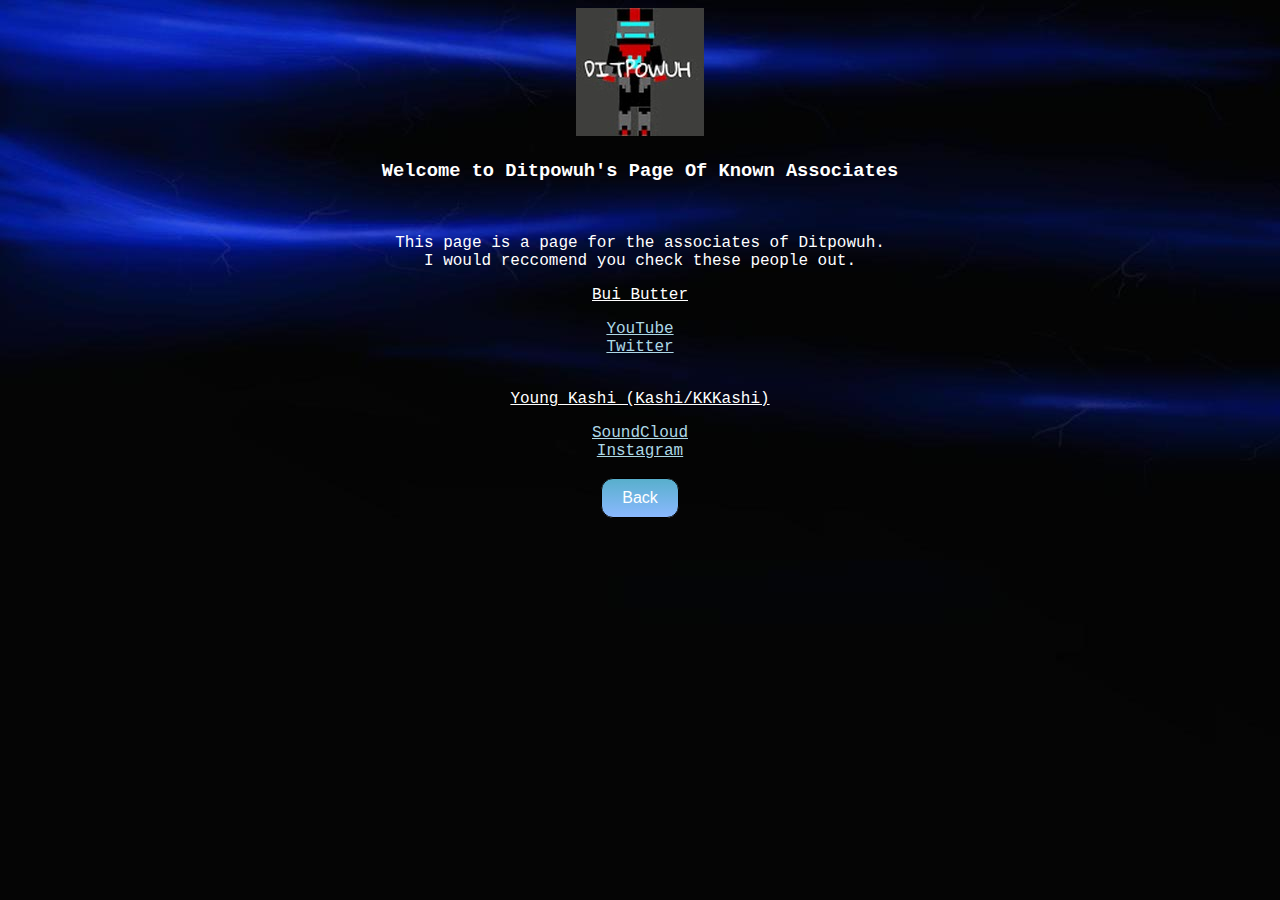
==== associates.html @ 07a29b7d "Update" ====
<!--Copyright © Ditpowuh 2019 Copyright Holder All Rights Reserved | All comments are from me-->
<!DOCTYPE html>
<html>
  <head>
    <!--Configurations-->
    <title>Ditpowuh's Page Of Known Associates</title>
    <meta name="viewport" content="width=device-width, initial-scale=1.0">
    <link rel="stylesheet" type="text/css" href="CSS/configuration1.css">
    <link rel="shortcut icon" href="Images/ditpowuh.png" type="image/x-icon"/>
  </head>
  <body>

    <!--Normal HTML-->

    <div class="wrapper">
      <a href="home.html"><img id="logo" src="Images/ditpowuh.png"></a>
      <h3><b>Welcome to Ditpowuh's Page Of Known Associates</b></h3>
    </div>

    <br>

    <div class="wrapper">
      <p>This page is a page for the associates of Ditpowuh.<br>I would reccomend you check these people out.</p>
    </div>

    <div class="wrapper">
      <p><u>Bui Butter</u></p>
      <a class="link" href="https://www.youtube.com/channel/UCqEnmYJNQ8R8c2MfoYNnK7A">YouTube</a>
      <br>
      <a class="link" href="https://twitter.com/buibutter">Twitter</a>
    </div>

    <br>

    <div class="wrapper">
      <p><u>Young Kashi (Kashi/KKKashi)</u></p>
      <a class="link" href="https://soundcloud.com/youngkashi">SoundCloud</a>
      <br>
      <a class="link" href="https://instagram.com/youngkkkashi/">Instagram</a>
    </div>

    <br>

    <div class="wrapper">
      <button class="button" onclick="window.location.href = 'home.html';">Back</button>
    </div>

  </body>
</html>
---- CSS/configuration1.css ----
/*
Copyright © Ditpowuh 2019 Copyright Holder All Rights Reserved | All comments are from me
*/

@import "main1.css";
@import "decorations1.css";
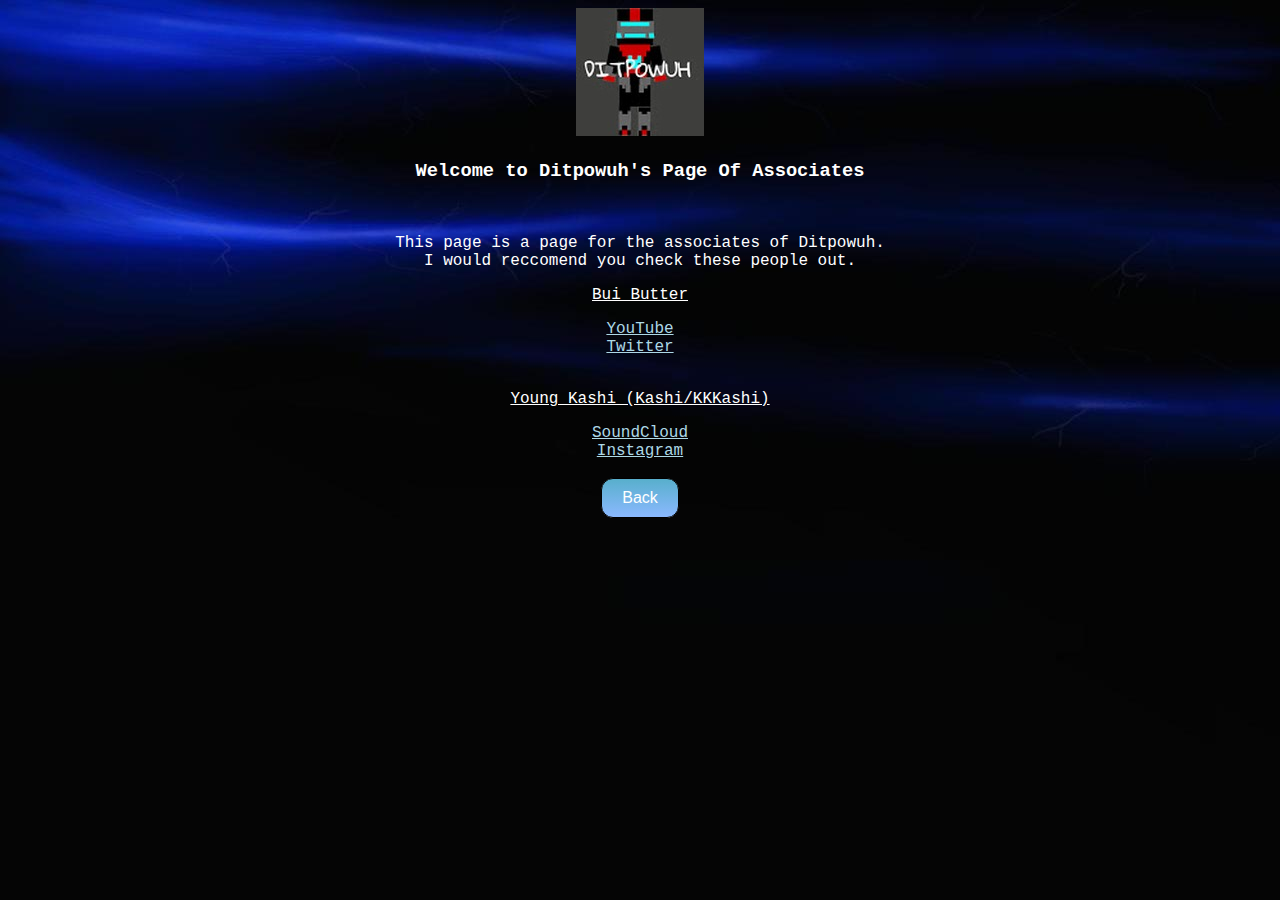
==== commit 56fa2ce1: "Update associates.html" ====
--- a/associates.html
+++ b/associates.html
@@ -14,7 +14,7 @@
 
     <div class="wrapper">
       <a href="home.html"><img id="logo" src="Images/ditpowuh.png"></a>
-      <h3><b>Welcome to Ditpowuh's Page Of Known Associates</b></h3>
+      <h3><b>Welcome to Ditpowuh's Page Of Associates</b></h3>
     </div>
 
     <br>
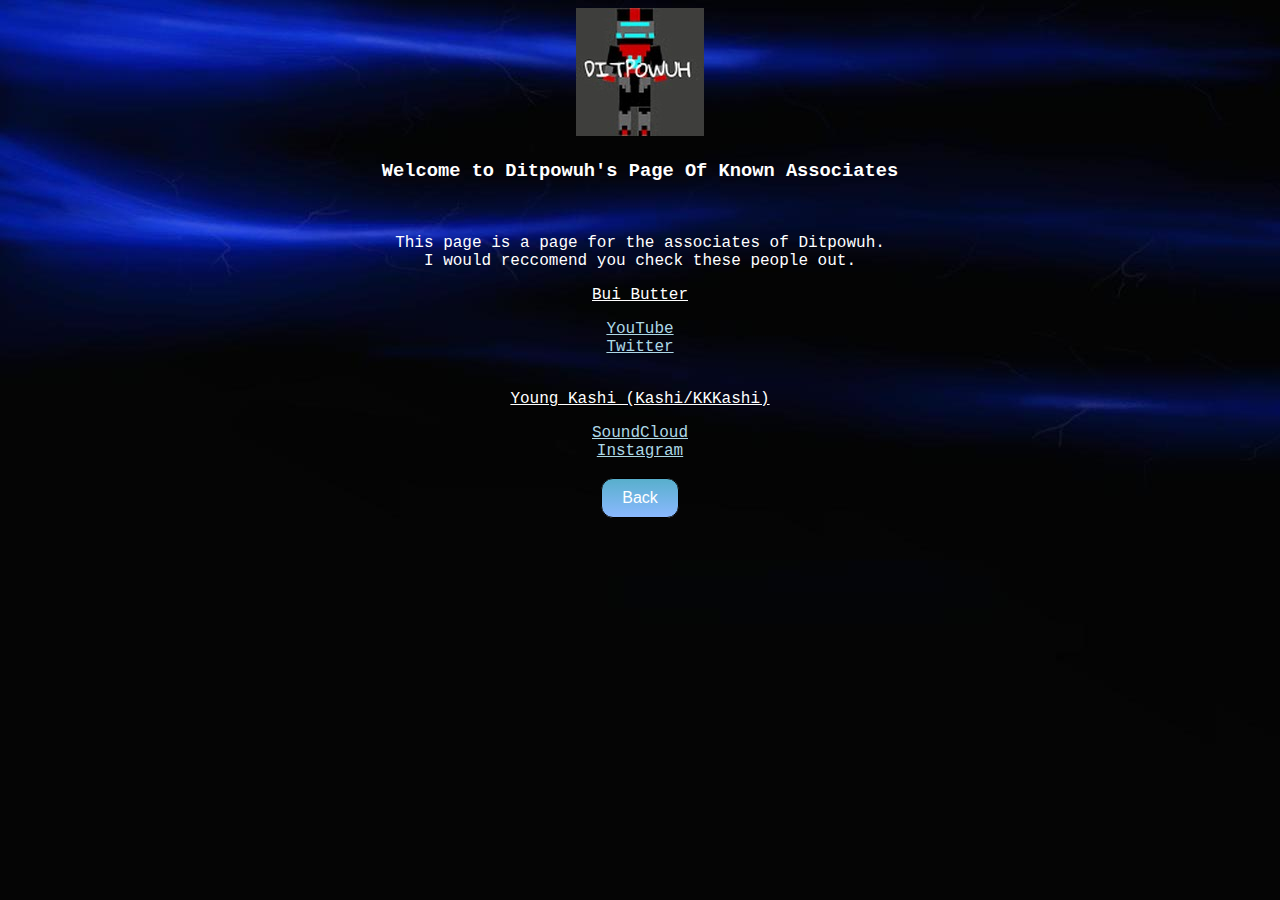
==== commit 928b6f18: "Update associates.html" ====
--- a/associates.html
+++ b/associates.html
@@ -3,7 +3,7 @@
 <html>
   <head>
     <!--Configurations-->
-    <title>Ditpowuh's Page Of Known Associates</title>
+    <title>Ditpowuh's Page Of Associates</title>
     <meta name="viewport" content="width=device-width, initial-scale=1.0">
     <link rel="stylesheet" type="text/css" href="CSS/configuration1.css">
     <link rel="shortcut icon" href="Images/ditpowuh.png" type="image/x-icon"/>
@@ -14,7 +14,7 @@
 
     <div class="wrapper">
       <a href="home.html"><img id="logo" src="Images/ditpowuh.png"></a>
-      <h3><b>Welcome to Ditpowuh's Page Of Associates</b></h3>
+      <h3><b>Welcome to Ditpowuh's Page Of Known Associates</b></h3>
     </div>
 
     <br>
